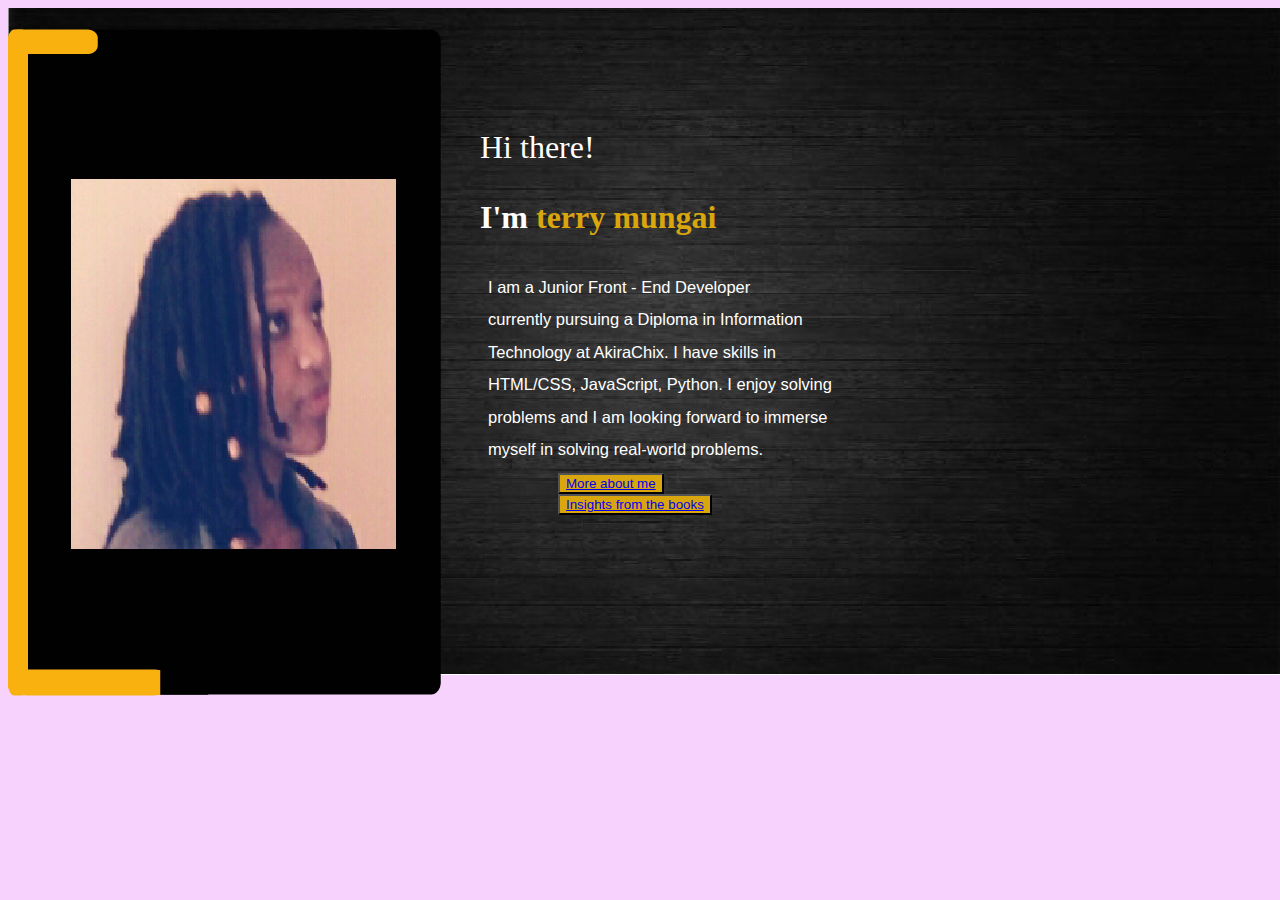
==== index.html @ 0e59ee9f "this is my commit" ====
<!DOCTYPE html>
<html>
<head>
	<title>Personal Profile</title>
	<link rel="stylesheet" href="CSS/main.css">
	<link rel="stylesheet" href="CSS/normalize.css">
	<meta charset="viewport" content="width=device-width initial-scale=1.0">
</head>
<body>
	<div class="content1">
		<div class="hero1">
		<img src="Images/Background.PNG">
	</div>
	<div class="hero2">
		<h1 class="text-uppercase poppins-font"><span>Hi there!</span> </h1>
        <h1 class="text-uppercase poppins-font"><span2>I'm </span2> <span3>terry mungai</span3> </h1>
        <p>I am a Junior Front - End Developer</p> 
        <p>	currently pursuing a Diploma in Information </p>
        <p>	Technology at AkiraChix. I have skills in</p>
        <p>	HTML/CSS, JavaScript, Python. I enjoy solving</p>
        <p>	problems and I am looking forward to immerse</p> 
        <p>	myself in solving real-world problems.</p>
         </div>
        <nav>
<button class="hero3"><a href="about.html" class="inactive">More about me</a></button><span><button class="hero3"><a href="books.html" class="inactive">Insights from the books</a></button></span>
        </nav>
<div class="hero4">
	<img src="Images/photo6.png">
</div>

<div class="parag1">
	
</div>
</body>
</html>
---- CSS/main.css ----
body{
	background-color: #f7d2fc;
}

.content1 .hero1{
	width: 500px;
}
.hero2{
	color:white;
	margin-top: -550px;
	margin-left: 480px;
}
.hero4{
	margin-top: -486px;
	margin-left: 0px;
	height: 50px;
}
span{
	font-weight: lighter;
}
span3{
	color: #d9a60d;
}
.hero3{
	margin-left: 550px;
	background-color: #d9a60d;
	color: white;
}

button:hover{
	margin-left: 550px;
	background-color: white;

    }
a{
	outline-style: none;
}


.Style1 .nav1{
	text-align: center;
	color: white;
}
h1{
	background-color: black;
	margin-top: -8px;
	width: 1270px;
	margin-left: -8px;
	padding-bottom: 20px;
}

}
 .nav3{
	float:right;
	background-color: white;
	margin-top: -600px;


}
h4{
	text-align: center;
	background-color: #8fb5f2;
	width: 610px;
	float: right;
	height: 600px;
	margin-top: -464px;
	padding-top: 20px;
	font-size: 50px;
	
}

.Style5 .nav5 h2{
	height: 600px;
	width: 610px;
	background-color: #8fb5f2;
	padding-top: 20px;
	margin-top: -21px;
	font-family: sans-serif;
	text-align: right;

}

.Style2 .nav2 h3{
	margin-top: -550px;
	color: blue;
	margin-left: 350px;
}

h5{
	margin-top: -400px;
	margin-left: 708px;
	height: 598px;
}
p{
	font-size: 16.5px;
	height: 16px;
	font-family: sans-serif;
	
}
.nav5 h4{
float: right;
font-size: 50px;
margin-top: 60px;
width: 150px;
height: 120px;
margin-left: 600px;
margin-top: -230px;

	  }
.hero2 h1{
	width: 500px;
}
.buk1 h1{
	background-color: black;
	text-align: center;
	width:1286px;
	margin-top: -26px;
	color:white;
	font-size: 18px;
	margin-bottom: 20px;
}
.buk2 h2{
		margin-top: -20px;
		background-color: white;
		width: 600px;
		height: 430px;
		text-align: center;
}
.buk3 h3{
	margin-top: -389px;
	float: left;
}
.buk4 h4{
	float: right;
}
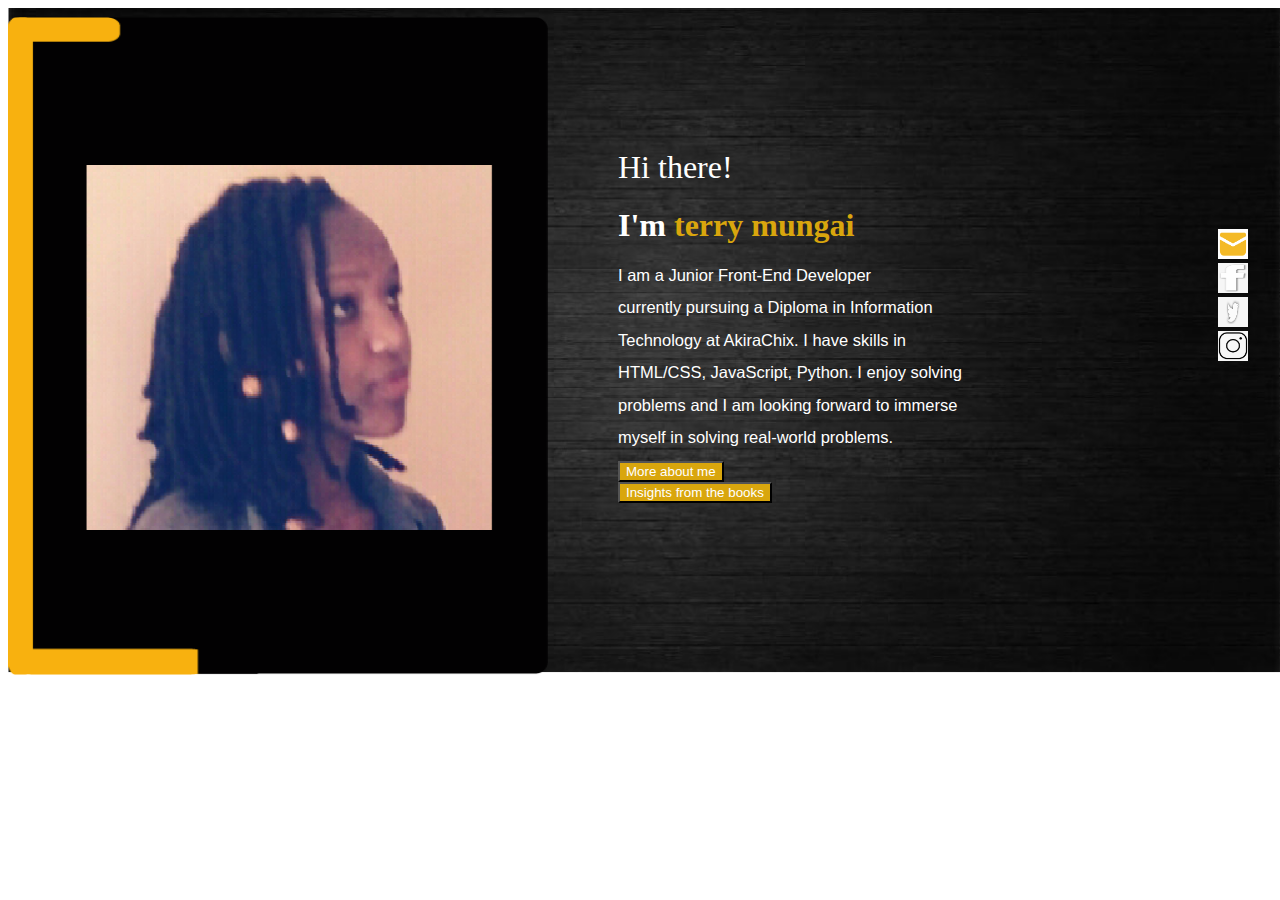
==== commit 48229035: "this is my commit" ====
--- a/index.html
+++ b/index.html
@@ -6,15 +6,16 @@
 	<link rel="stylesheet" href="CSS/normalize.css">
 	<meta charset="viewport" content="width=device-width initial-scale=1.0">
 </head>
+
 <body>
 	<div class="content1">
 		<div class="hero1">
-		<img src="Images/Background.PNG">
+		<img src="Images/Background.PNG" width="1275px">
 	</div>
 	<div class="hero2">
 		<h1 class="text-uppercase poppins-font"><span>Hi there!</span> </h1>
         <h1 class="text-uppercase poppins-font"><span2>I'm </span2> <span3>terry mungai</span3> </h1>
-        <p>I am a Junior Front - End Developer</p> 
+        <p>I am a Junior Front-End Developer</p> 
         <p>	currently pursuing a Diploma in Information </p>
         <p>	Technology at AkiraChix. I have skills in</p>
         <p>	HTML/CSS, JavaScript, Python. I enjoy solving</p>
@@ -23,13 +24,23 @@
          </div>
         <nav>
 <button class="hero3"><a href="about.html" class="inactive">More about me</a></button><span><button class="hero3"><a href="books.html" class="inactive">Insights from the books</a></button></span>
+<div class="button" width="100" height="100">
         </nav>
 <div class="hero4">
-	<img src="Images/photo6.png">
+	<img src="Images/photo6.png" height="658px" width="540px">
 </div>
 
 <div class="parag1">
-	
+	<Img src="Images/icon.png" height="30px;" width="30px">
+</div>
+	<div class="parag2">
+	<Img src="Images/facebook.png" height="30px;" width="30px">
+</div>
+<div class="parag3">
+	<img src="Images/twiter.png" height="30px" width="30px">
+</div>	
+<div class="parag4">
+	<img src="Images/ig.png" height="30px" width="30px">
 </div>
 </body>
 </html>--- a/CSS/main.css
+++ b/CSS/main.css
@@ -1,19 +1,21 @@
 body{
-	background-color: #f7d2fc;
+	background-color: white;
 }
 
 .content1 .hero1{
-	width: 500px;
+	padding-top: -30px;
+	margin-left: 0px;
 }
 .hero2{
 	color:white;
 	margin-top: -550px;
-	margin-left: 480px;
+	margin-left: 610px;
 }
 .hero4{
 	margin-top: -486px;
 	margin-left: 0px;
-	height: 50px;
+	padding-top: -39px;
+	
 }
 span{
 	font-weight: lighter;
@@ -22,7 +24,7 @@
 	color: #d9a60d;
 }
 .hero3{
-	margin-left: 550px;
+	margin-left: 610px;
 	background-color: #d9a60d;
 	color: white;
 }
@@ -36,61 +38,18 @@
 	outline-style: none;
 }
 
-
-.Style1 .nav1{
+.Style1 .nav1 h1{
 	text-align: center;
 	color: white;
-}
-h1{
-	background-color: black;
+	background-color: #1a1919;
+	width: 1263px;
+	margin-left: -8px;
+	padding-bottom: 30px;
 	margin-top: -8px;
-	width: 1270px;
-	margin-left: -8px;
-	padding-bottom: 20px;
-}
-
-}
- .nav3{
-	float:right;
-	background-color: white;
-	margin-top: -600px;
-
-
-}
-h4{
-	text-align: center;
-	background-color: #8fb5f2;
-	width: 610px;
-	float: right;
-	height: 600px;
-	margin-top: -464px;
-	padding-top: 20px;
-	font-size: 50px;
-	
-}
-
-.Style5 .nav5 h2{
-	height: 600px;
-	width: 610px;
-	background-color: #8fb5f2;
-	padding-top: 20px;
-	margin-top: -21px;
-	font-family: sans-serif;
-	text-align: right;
-
-}
-
-.Style2 .nav2 h3{
-	margin-top: -550px;
-	color: blue;
-	margin-left: 350px;
-}
-
-h5{
-	margin-top: -400px;
-	margin-left: 708px;
-	height: 598px;
-}
+	padding-top: 30px;
+}
+
+
 p{
 	font-size: 16.5px;
 	height: 16px;
@@ -111,25 +70,142 @@
 	width: 500px;
 }
 .buk1 h1{
-	background-color: black;
+	background-color: #1a1919;
 	text-align: center;
-	width:1286px;
-	margin-top: -26px;
+	width:1281px;
+	margin-top: -27px;
 	color:white;
 	font-size: 18px;
 	margin-bottom: 20px;
+	padding-bottom: 30px;
+	padding-top: 30px;
+	margin-left: -9px;
+
 }
 .buk2 h2{
-		margin-top: -20px;
+		margin-top: 10px;
 		background-color: white;
-		width: 600px;
-		height: 430px;
+		width: 530px;
+		height: 400px;
 		text-align: center;
+		margin-left: 30px;
+
 }
 .buk3 h3{
-	margin-top: -389px;
+	margin-top: -380px;
+	margin-left: 30px;
 	float: left;
 }
-.buk4 h4{
+.buk4 p{
+	margin-left: 600px;
+}
+.buk4 {
+	margin-top: -370px;
+}
+.Style4 .nav4 h4{
+	color: blue;
+}
+.Style6 p{
+     
+	font-size: 16px;
+	margin-left: 650px;
+   }
+   .Style6{
+   	margin-top: -350px;
+   }
+  .Style2{
+  	margin-left: 150px;
+  	padding-bottom: 30px;
+
+  }
+  .Style3{
+  	margin-top: -550px;
+  	margin-left: 50px;
+  }
+  .buk5 {
+  	margin-left: 0px;
+  	margin-top: 50px;
+  }
+  .buk6{
+  	float: right;
+  	margin-top: -550px;
+  }
+  .buk7 h2{
+   text-align: center;
+   background-color:#1a1919;
+   color:white; 
+   padding-top: 20px;
+   padding-bottom:20px; 
+  }
+  .buk7 p{
+  	margin-left: 800px;
+  	font-size: 20px;
+  }
+  .buk8{
+  	margin-top: -1px;
+  }
+  .buk9{
+  	float: right;
+  	margin-top: -670px;
+
+  }
+  .buk10 p{
+  	margin-top: 60px;
+  	margin-left: 250px;
+  	font-size: 18px;
+  }
+  .buk11 p{
+   margin-left: 250px;
+   font-size: 18px;
+  }
+  .buk13{
+  	margin-left: 800px;
+  	margin-top: -250px;
+  }
+.buk14{
+	background-color: #1a1919;
+	color: white;
+}
+.buk14 h2{
+    text-align: center;
+    padding-top: 20px;
+    padding-bottom: 20px;
+}
+.buk15{
 	float: right;
+}
+.buk16{
+	padding-top: 20px;	
+}
+.buk16 p{
+	padding-top: 40px;
+}
+.parag1{
+	margin-left: 1210px;
+	margin-top: -450px;
+
+}
+.parag2{
+	margin-left: 1210px;
+
+}
+.parag3{
+	margin-left: 1210px;
+}
+.parag4{
+	margin-left: 1210px;
+}
+ .button{text-decoration: none;
+  
+ } 
+ a {
+    color: white;
+    text-decoration: none;
+}
+
+a:hover 
+{
+     color:black; 
+     text-decoration:none; 
+     cursor:pointer;  
 }